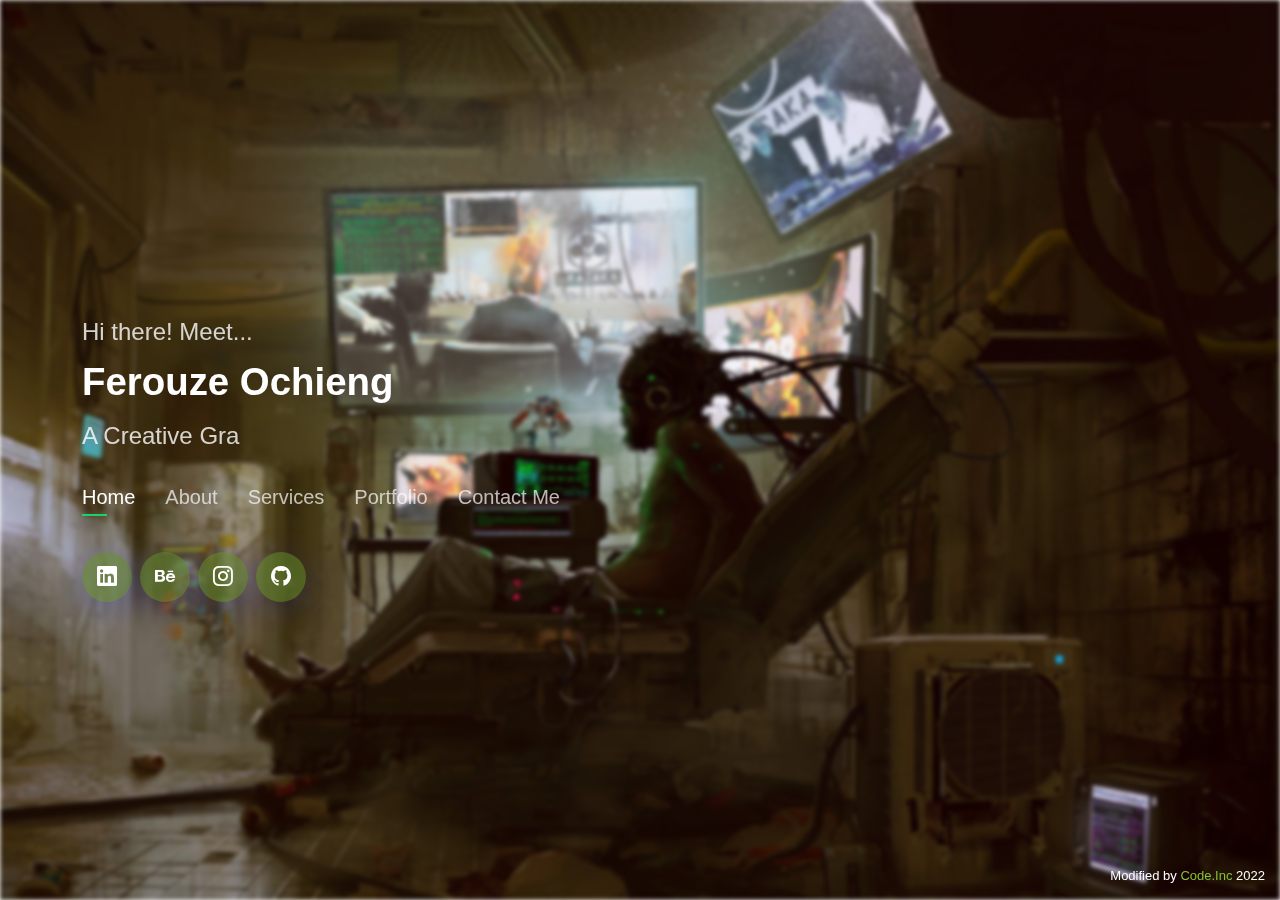
==== index.html @ 4073a0ee "icons" ====
﻿<!DOCTYPE html>
<html lang="en">

<head>
    <meta charset="utf-8">
    <meta content="width=device-width, initial-scale=1.0" name="viewport">
    <title>Ferouze Portfolio</title>
    <meta name="robots" content="noindex, nofollow">
    <meta content="" name="description">
    <meta content="" name="keywords">
    <link rel="icon" href="assets/img/logo-1.ico">
    <link href="assets/vendor/bootstrap/css/bootstrap.min.css" rel="stylesheet">
    <link href="assets/vendor/bootstrap-icons/bootstrap-icons.css" rel="stylesheet">
    <link href="assets/vendor/boxicons/css/boxicons.min.css" rel="stylesheet">
    <link href="assets/vendor/glightbox/css/glightbox.min.css" rel="stylesheet">
    <link href="assets/vendor/remixicon/remixicon.css" rel="stylesheet">
    <link href="assets/vendor/swiper/swiper-bundle.min.css" rel="stylesheet">
    <link href="assets/css/style.css" rel="stylesheet">
</head>

<body>
    <header id="header">
        <div class="container">
            <h2 class="pb-2">Hi there! Meet...</h2>
            <h1><a href="index.html">Ferouze Ochieng</a></h1>
            <div id="typeHeight">
                <h2 id="app"><span></span></h2>
            </div>
            <nav id="navbar" class="navbar">
                <ul>
                    <li><a class="nav-link active" href="#header">Home</a></li>
                    <li><a class="nav-link" href="#about">About</a></li>
                    <!-- <li><a class="nav-link" href="#resume">Résumé</a></li> -->
                    <li><a class="nav-link" href="#services">Services</a></li>
                    <li><a class="nav-link" href="#portfolio">Portfolio</a></li>
                    <li><a class="nav-link" href="#contact">Contact Me</a></li>
                </ul> <i class="bi bi-list mobile-nav-toggle"></i>
            </nav>
            <div class="social-links">
                <a href="https://www.linkedin.com/in/ferouze-ochieng-506a71135/" target=”_blank” class="linkedin"><i
                        class="bi bi-linkedin"></i></a>
                <a href="https://www.behance.net/ferouze" target=”_blank” class="behance"><i class="bi bi-behance"></i></a>
                <a href="https://www.instagram.com/zestdigital_media/" target=”_blank” class="instagram"><i class="bi bi-instagram"></i></a>
                <a href="https://github.com/ferouzewere" target=”_blank” class="github"><i class="bi bi-github"></i></a>
            </div>
        </div>
    </header>
    <section id="about" class="about">
        <div class="about-me container">
            <div class="section-title">
                <h2>About</h2>
                <p>Get to know me</p>
            </div>
            <div class="row">
                <div class="col-lg-4" data-aos="fade-right"> <img src="assets/img/oj.jpg" class="img-fluid" alt="">
                </div>
                <div class="col-lg-8 pt-4 pt-lg-0 content" data-aos="fade-left">
                    <h3>Ferouze Jerry Ochieng</h3>
                    <div class="row">
                        <div class="resume-item pb-0">
                            <h4>Graphic Designer &amp; Web Developer</h4>
                            <p class="bio-text">
                                <em>
                                    As an experienced graphic designer, I am passionate about helping
                                    brands transition seamlessly into the digital and mobile worlds. <br><br>
                                    
                                    I create visually compelling media that enhances
                                    your brand's presence both online and in-office. My goal is to drive digital growth and innovation by fostering
                                    engagement through strategic digital design. <br><br>
                                    
                                    Outside of work, I enjoy spending time with loved ones, swimming, playing video games, and exploring the outdoors.
                                </em>
                            </p>
                            <div class="socials">
                                <a href="https://wa.me/254701191110?text=" target="_blank" class="whatsapp"><i class="bi bi-whatsapp"></i></a>
                                <a href="https://www.linkedin.com/in/ferouze-ochieng-506a71135/" target=”_blank” class="linkedin"><i
                                        class="bi bi-linkedin"></i></a>
                                <a href="https://www.behance.net/ferouze" target=”_blank” class="behance"><i class="bi bi-behance"></i></a>
                                <a href="https://www.instagram.com/zestdigital_media/" target=”_blank” class="instagram"><i
                                        class="bi bi-instagram"></i></a>
                                <a href="https://github.com/ferouzewere" target=”_blank” class="github"><i class="bi bi-github"></i></a>
                            </div>
                        </div>
                        <div class="col-lg-6">
                            
                            <!-- <ul>
                                <li><i class="bi bi-chevron-right"></i> <strong>Age:</strong>
                                    <p id="age"></p>
                                </li>
                                <li><i class="bi bi-chevron-right"></i> <strong>Website:</strong>
                                    <span><a href="https://github.com/ferouzewere">View my decorated Projects</a></span>
                                </li>
                                <li><i class="bi bi-chevron-right"></i> <strong>Mobile:</strong> <span><a
                                            href="https://wa.me/254701191110?text=">Whatsapp Me</a></span></li>
                                <li><i class="bi bi-chevron-right"></i> <strong>City:</strong> <span>Nairobi,
                                        KENYA</span></li>
                            </ul> -->
                        </div>
                        <div class="col-lg-6">
                            <!-- <ul>
                                <li><i class="bi bi-chevron-right"></i> <strong>Degree:</strong> <span>B.Sc. Information
                                        Technology</span>
                                </li>
                                <li><i class="bi bi-chevron-right"></i> <strong>E-Mail:</strong> <span><a
                                            href="/cdn-cgi/l/email-protection" class="__cf_email__"
                                            data-cfemail="13767e727a7f53766b727e637f763d707c7e">[email&#160;protected]</a></span>
                                </li>
                                <li><i class="bi bi-chevron-right"></i> <strong>Freelance:</strong>
                                    <span>Available</span>
                                </li>
                            </ul> -->
                        </div>
                    </div>
                    <!-- <p> Officiis eligendi itaque labore et dolorum mollitia officiis optio vero. Quisquam sunt adipisci
                        omnis et ut. Nulla accusantium dolor incidunt officia tempore. Et eius omnis. Cupiditate ut
                        dicta maxime officiis quidem quia. Sed et consectetur qui quia repellendus itaque neque. Aliquid
                        amet quidem ut quaerat cupiditate. Ab et eum qui repellendus omnis culpa magni laudantium
                        dolores.</p> -->
                </div>
            </div>
        </div>
        <!-- <div class="counts container">
            <div class="row">
                <div class="col-lg-3 col-md-6">
                    <div class="count-box"> <i class="bi bi-emoji-smile"></i> <span data-purecounter-start="0"
                            data-purecounter-end="3" data-purecounter-duration="1" class="purecounter"></span>
                        <p>Happy Clients</p>
                    </div>
                </div>
                <div class="col-lg-3 col-md-6 mt-5 mt-md-0">
                    <div class="count-box"> <i class="bi bi-journal-richtext"></i> <span data-purecounter-start="0"
                            data-purecounter-end="4" data-purecounter-duration="1" class="purecounter"></span>
                            <p>Projects</p>
                    </div>
                </div>
                <div class="col-lg-3 col-md-6 mt-5 mt-lg-0">
                    <div class="count-box"> <i class="bi bi-headset"></i> <span data-purecounter-start="0"
                            data-purecounter-end="420" data-purecounter-duration="1" class="purecounter"></span>
                            <p>Hours Of Support</p>
                    </div>
                </div>
                <div class="col-lg-3 col-md-6 mt-5 mt-lg-0">
                    <div class="count-box"> <i class="bi bi-award"></i> <span data-purecounter-start="0"
                            data-purecounter-end="2" data-purecounter-duration="1" class="purecounter"></span>
                        <p>Awards</p>
                    </div>
                </div>
            </div>
        </div> -->
        
        <div class="resume container">
            <div class="section-title">
                <h2>Résumé</h2>
                <p>Peep My Résumé</p>
            </div>
            <div class="row">
                <div class="col-lg-6">
                    
                    <h3 class="resume-title">Education</h3>
                    <div class="resume-item">
                        <h4>B.Sc. Information Technology</h4>
                        <h5>2017 - 2022</h5>
                        <p><em>Multimedia University of Kenya, Nairobi</em></p>
                        <!-- <p>Qui deserunt veniam. Et sed aliquam labore tempore sed quisquam iusto autem sit. Ea vero
                                    voluptatum qui ut dignissimos deleniti nerada porti sand markend</p> -->
                    </div>
                    <h3 class="resume-title">Professional Experience</h3>
                    <div class="resume-item">
                        <h4>Digital Strategist</h4>
                        <h5>2023 - 2024</h5>
                        <p><em>Treasure Communications Ltd., Nairobi</em></p>
                        <p>
                        <ul>
                            <!-- <li>Provide comprehensive IT support, addressing end-users' hardware and software issues, while conducting training sessions
                                                        to enhance team expertise.</li>
                                                        <li>Design and create graphics for diverse digital platforms, contributing to the organization's visual identity.
                                                        Collaborate with cross-functional IT teams to meet project goals and timelines.</li>
                                                        <li>Manage user accounts, access control permissions, and monitor system performance for optimal scalability.</li>
                                                        <li>Set up and maintain hardware devices, install/update software applications, and troubleshoot network connectivity
                                                        issues.</li>
                                                        <li>Diagnose and coordinate repairs for hardware faults through vendor collaboration.</li> -->
                            <li>Graphic Design</li>
                            <li>Social Media Management</li>
                            <li>Applications Management</li>
                            <li>IT Support</li>
                            <li>Training</li>
                        </ul>
                    </div>
                </div>
                <div class="col-lg-6">
                    
                    <div class="resume-item">
                        <h4>Graphic Design and Web Development Apprentice</h4>
                        <h5>Septermber, 2022 - January, 2023</h5>
                        <p><em>Tunapanda Institute, Nairobi</em></p>
                        <p>
                        <ul>
                            <li>Part of the planning, execution and review of the graphic design, programming, and
                                communication materials</li>
                            <li>Coaching trainees through all the development stages of their projects</li>
                        </ul>
                    </div>
                    <div class="resume-item">
                        <h4>I.T Student Intern</h4>
                        <h5>May 2019 - July 2019</h5>
                        <p><em>Mobipol Limited, Nairobi</em></p>
                        <p>
                        <ul>
                            <li>Created user manuals for developed systems</li>
                            <li>Installation of and troubleshooting end-user systems</li>
                            <li>Server maintenance</li>
                        </ul>
                    </div>
                    <div class="text-center">
                        <a href="assets/Downloads/FEROUZE JERRY OCHIENG CV.pdf" download="FEROUZE CV"><button type="button"
                                class="btn">Download File</button></a>
                    </div>
                </div>
            </div>
        </div>

        <div class="tools container">
            <div class="section-title">
                <h2>Tools</h2>
                <p>My go-to Tools</p>
            </div>
            <div class="">
                <ul>
                    <li><a href="https://www.flaticon.com/free-icons/indesign" title="indesign icons"></a></li>
                </ul>
            </div>
            <!-- <div class="row skills-content">
                <div class="col-lg-6">
                    <div class="progress"> <span class="skill">Bootstrap <i class="val">90%</i></span>
                        <div class="progress-bar-wrap">
                            <div class="progress-bar" role="progressbar" aria-valuenow="90" aria-valuemin="0"
                            aria-valuemax="100"></div>
                        </div>
                    </div>
                    <div class="progress"> <span class="skill">JavaScript <i class="val">45%</i></span>
                        <div class="progress-bar-wrap">
                            <div class="progress-bar" role="progressbar" aria-valuenow="45" aria-valuemin="0"
                                aria-valuemax="100"></div>
                        </div>
                    </div>
                    <div class="progress"> <span class="skill">SQL <i class="val">45%</i></span>
                        <div class="progress-bar-wrap">
                            <div class="progress-bar" role="progressbar" aria-valuenow="45" aria-valuemin="0"
                                aria-valuemax="100"></div>
                        </div>
                    </div>
                    <div class="progress"> <span class="skill">WordPress/CMS <i class="val">70%</i></span>
                        <div class="progress-bar-wrap">
                            <div class="progress-bar" role="progressbar" aria-valuenow="70" aria-valuemin="0"
                            aria-valuemax="100"></div>
                        </div>
                        </div>
                    </div>
                    <div class="col-lg-6">

                    <div class="progress"> <span class="skill">Git & GitHub <i class="val">80%</i></span>
                        <div class="progress-bar-wrap">
                            <div class="progress-bar" role="progressbar" aria-valuenow="80" aria-valuemin="0"
                                aria-valuemax="100"></div>
                        </div>
                    </div>
                    <div class="progress"> <span class="skill">Graphic Design <i class="val">50%</i></span>
                        <div class="progress-bar-wrap">
                            <div class="progress-bar" role="progressbar" aria-valuenow="50" aria-valuemin="0"
                                aria-valuemax="100"></div>
                        </div>
                    </div>
                </div>
            </div> -->
        </div>
        <!-- <div class="interests container">
            <div class="section-title">
                <h2>Interests</h2>
            </div>
            <div class="row">
                <div class="col-lg-3 col-md-4">
                    <div class="icon-box"> <i class="ri-store-line" style="color: #ffbb2c;"></i>
                        <h3>Lorem Ipsum</h3>
                    </div>
                </div>
                <div class="col-lg-3 col-md-4 mt-4 mt-md-0">
                    <div class="icon-box"> <i class="ri-bar-chart-box-line" style="color: #5578ff;"></i>
                        <h3>Dolor Sitema</h3>
                    </div>
                </div>
                <div class="col-lg-3 col-md-4 mt-4 mt-md-0">
                    <div class="icon-box"> <i class="ri-calendar-todo-line" style="color: #e80368;"></i>
                        <h3>Sed perspiciatis</h3>
                    </div>
                </div>
                <div class="col-lg-3 col-md-4 mt-4 mt-lg-0">
                    <div class="icon-box"> <i class="ri-paint-brush-line" style="color: #e361ff;"></i>
                        <h3>Magni Dolores</h3>
                    </div>
                </div>
                <div class="col-lg-3 col-md-4 mt-4">
                    <div class="icon-box"> <i class="ri-database-2-line" style="color: #47aeff;"></i>
                        <h3>Nemo Enim</h3>
                    </div>
                </div>
                <div class="col-lg-3 col-md-4 mt-4">
                    <div class="icon-box"> <i class="ri-gradienter-line" style="color: #ffa76e;"></i>
                        <h3>Eiusmod Tempor</h3>
                    </div>
                </div>
                <div class="col-lg-3 col-md-4 mt-4">
                    <div class="icon-box"> <i class="ri-file-list-3-line" style="color: #11dbcf;"></i>
                        <h3>Midela Teren</h3>
                    </div>
                </div>
                <div class="col-lg-3 col-md-4 mt-4">
                    <div class="icon-box"> <i class="ri-price-tag-2-line" style="color: #4233ff;"></i>
                        <h3>Pira Neve</h3>
                    </div>
                </div>
                <div class="col-lg-3 col-md-4 mt-4">
                    <div class="icon-box"> <i class="ri-anchor-line" style="color: #b2904f;"></i>
                        <h3>Dirada Pack</h3>
                    </div>
                </div>
                <div class="col-lg-3 col-md-4 mt-4">
                    <div class="icon-box"> <i class="ri-disc-line" style="color: #b20969;"></i>
                        <h3>Music</h3>
                    </div>
                </div>
                <div class="col-lg-3 col-md-4 mt-4">
                    <div class="icon-box"> <i class="ri-base-station-line" style="color: #ff5828;"></i>
                        <h3>Verdo Park</h3>
                    </div>
                </div>
                <div class="col-lg-3 col-md-4 mt-4">
                    <div class="icon-box"> <i class="ri-fingerprint-line" style="color: #29cc61;"></i>
                        <h3>Cybersecurity</h3>
                    </div>
                </div>
            </div>
        </div> -->
        <!-- <div class="testimonials container">
            <div class="section-title">
                <h2>Testimonials</h2>
            </div>
            <div class="testimonials-slider swiper" data-aos="fade-up" data-aos-delay="100">
                <div class="swiper-wrapper">
                    <div class="swiper-slide">
                        <div class="testimonial-item">
                            <p> <i class="bx bxs-quote-alt-left quote-icon-left"></i> Proin iaculis purus consequat sem
                                cure digni ssim donec porttitora entum suscipit rhoncus. Accusantium quam, ultricies
                                eget id, aliquam eget nibh et. Maecen aliquam, risus at semper. <i
                                    class="bx bxs-quote-alt-right quote-icon-right"></i></p> <img
                                src="assets/img/testimonials/testimonials-1.jpg" class="testimonial-img" alt="">
                            <h3>Saul Goodman</h3>
                            <h4>Ceo &amp; Founder</h4>
                        </div>
                    </div>
                    <div class="swiper-slide">
                        <div class="testimonial-item">
                            <p> <i class="bx bxs-quote-alt-left quote-icon-left"></i> Export tempor illum tamen malis
                                malis eram quae irure esse labore quem cillum quid cillum eram malis quorum velit fore
                                eram velit sunt aliqua noster fugiat irure amet legam anim culpa. <i
                                    class="bx bxs-quote-alt-right quote-icon-right"></i></p> <img
                                src="assets/img/testimonials/testimonials-2.jpg" class="testimonial-img" alt="">
                            <h3>Sara Wilsson</h3>
                            <h4>Designer</h4>
                        </div>
                    </div>
                    <div class="swiper-slide">
                        <div class="testimonial-item">
                            <p> <i class="bx bxs-quote-alt-left quote-icon-left"></i> Enim nisi quem export duis labore
                                cillum quae magna enim sint quorum nulla quem veniam duis minim tempor labore quem eram
                                duis noster aute amet eram fore quis sint minim. <i
                                    class="bx bxs-quote-alt-right quote-icon-right"></i></p> <img
                                src="assets/img/testimonials/testimonials-3.jpg" class="testimonial-img" alt="">
                            <h3>Jena Karlis</h3>
                            <h4>Store Owner</h4>
                        </div>
                    </div>
                    <div class="swiper-slide">
                        <div class="testimonial-item">
                            <p> <i class="bx bxs-quote-alt-left quote-icon-left"></i> Fugiat enim eram quae cillum
                                dolore dolor amet nulla culpa multos export minim fugiat minim velit minim dolor enim
                                duis veniam ipsum anim magna sunt elit fore quem dolore labore illum veniam. <i
                                    class="bx bxs-quote-alt-right quote-icon-right"></i></p> <img
                                src="assets/img/testimonials/testimonials-4.jpg" class="testimonial-img" alt="">
                            <h3>Matt Brandon</h3>
                            <h4>Freelancer</h4>
                        </div>
                    </div>
                    <div class="swiper-slide">
                        <div class="testimonial-item">
                            <p> <i class="bx bxs-quote-alt-left quote-icon-left"></i> Quis quorum aliqua sint quem legam
                                fore sunt eram irure aliqua veniam tempor noster veniam enim culpa labore duis sunt
                                culpa nulla illum cillum fugiat legam esse veniam culpa fore nisi cillum quid. <i
                                    class="bx bxs-quote-alt-right quote-icon-right"></i></p> <img
                                src="assets/img/testimonials/testimonials-5.jpg" class="testimonial-img" alt="">
                            <h3>John Larson</h3>
                            <h4>Entrepreneur</h4>
                        </div>
                    </div>
                </div>
                <div class="swiper-pagination"></div>
            </div>
            <div class="owl-carousel testimonials-carousel"></div>
        </div> -->
    </section>
    <section id="services" class="services">
        <div class="container">
            <div class="section-title">
                <h2>Services</h2>
                <p>My Services</p>
            </div>
            <div class="row">
                <div class="col-lg-4 col-md-6 d-flex align-items-stretch">
                    <div class="icon-box">
                        <div class="icon"><i class="bx bxl-dribbble"></i></div>
                        <h4><a href="">Responsive and Mobile Design</a></h4>
                        <p>I specialize in creating mobile-specific designs since most users operate on mobile devices.I
                            also take into account the fact that a website can be visited from
                            a desktop, so all designed websites’ layouts can adapt to any screen size.</p>
                    </div>
                </div>
                <div class="col-lg-4 col-md-6 d-flex align-items-stretch mt-4 mt-md-0">
                    <div class="icon-box">
                        <div class="icon"><i class="bx bx-file"></i></div>
                        <h4><a href="">CMS Design and Development</a></h4>
                        <p>Content Management Systems (CMS) are gaining popularity and the reasons are many. I will
                            help you design the best-in-class, responsive and robust themes for CMS.</p>
                    </div>
                </div>
                <div class="col-lg-4 col-md-6 d-flex align-items-stretch mt-4 mt-lg-0">
                    <div class="icon-box">
                        <div class="icon"><i class="bx bx-paint"></i></div>
                        <h4><a href="">Graphic Design</a></h4>
                        <p>I create stunning visuals for all kinds of projects by combining art and technology. Contract
                            me to work on creating your company brand identity (logos, typography, and color palettes),
                            product packaging, app and website UIs, and posters for events.</p>
                    </div>
                </div>
                <div class="col-lg-4 col-md-6 d-flex align-items-stretch mt-4">
                    <div class="icon-box">
                        <div class="icon"><i class="bx bx-slideshow"></i></div>
                        <h4><a href="">Digital Marketing</a></h4>
                        <p>Quis consequatur saepe eligendi voluptatem consequatur dolor consequuntur</p>
                    </div>
                </div>
                <div class="col-lg-4 col-md-6 d-flex align-items-stretch mt-4">
                    <div class="icon-box">
                        <div class="icon"><i class="bx bx-world"></i></div>
                        <h4><a href="">Maintenance and Support</a></h4>
                        <p>Assign a dedicated programmer to keep your interfaces in line with current trends. I
                            maintain and provide high-quality suport to your applications for enhanced user engagement.
                        </p>
                    </div>
                </div>
                <!--
                <div class="col-lg-4 col-md-6 d-flex align-items-stretch mt-4">
                    <div class="icon-box">
                        <div class="icon"><i class="bx bx-arch"></i></div>
                        <h4><a href="">Divera don</a></h4>
                        <p>Modi nostrum vel laborum. Porro fugit error sit minus sapiente sit aspernatur</p>
                    </div>
                </div> -->
            </div>
            <!-- <div class="text-center mt-4"><a href="#contact"><button id="hire" class="btn">Hire Me</button></a></div> -->
        </div>
    </section>
    <section id="portfolio" class="portfolio">
        <div class="container">
            <div class="section-title">
                <h2>Portfolio</h2>
                <p>Past Projects</p>
            </div>
            <div class="row">
                <div class="col-lg-12 d-flex justify-content-center">
                    <ul id="portfolio-flters">
                        <li data-filter="*" class="filter-active">All</li>
                        <li data-filter=".filter-app">Graphic Design</li>
                        <li data-filter=".filter-web">Web &amp; App Designs</li>
                        <li data-filter=".filter-card">Digital Marketing</li>
                        <li data-filter=".filter-card">Personal Projects</li>
                    </ul>
                </div>
            </div>
            <div class="row portfolio-container">
                <div class="col-lg-4 col-md-6 portfolio-item filter-app">
                    <div class="portfolio-wrap"> <img src="assets/img/portfolio/burgerplace-1.jpg" class="img-fluid"
                            alt="">
                        <div class="portfolio-info">
                            <h4>Graphic Design</h4>
                            <p>Designs</p>
                            <div class="portfolio-links"> <a href="assets/img/portfolio/menu.png"
                                    data-gallery="portfolioGallery" class="portfolio-lightbox" title="App 1"><i
                                        class="bx bx-plus"></i></a> <a href="portfolio-details.html"
                                    data-gallery="portfolioDetailsGallery" data-glightbox="type: external"
                                    class="portfolio-details-lightbox" title="Portfolio Details"><i
                                        class="bx bx-link"></i></a></div>
                        </div>
                    </div>
                </div>
                <div class="col-lg-4 col-md-6 portfolio-item filter-web">
                    <div class="portfolio-wrap"> <img src="assets/img/portfolio/burgerplace-2.jpg" class="img-fluid"
                            alt="">
                        <div class="portfolio-info">
                            <h4>Website Designs</h4>
                            <p>Web</p>
                            <div class="portfolio-links"> <a href="assets/img/portfolio/pro-green.jpg"
                                    data-gallery="portfolioGallery" class="portfolio-lightbox" title="Web 3"><i
                                        class="bx bx-plus"></i></a> <a href="green-peace.html"
                                    data-gallery="portfolioDetailsGallery" data-glightbox="type: external"
                                    class="portfolio-details-lightbox" title="Portfolio Details"><i
                                        class="bx bx-link"></i></a></div>
                        </div>
                    </div>
                </div>
                <div class="col-lg-4 col-md-6 portfolio-item filter-app">
                    <div class="portfolio-wrap"> <img src="assets/img/portfolio/portfolio-3.jpg" class="img-fluid"
                            alt="">
                        <div class="portfolio-info">
                            <h4>Other Projects</h4>
                            <p>Others</p>
                            <div class="portfolio-links"> <a href="assets/img/portfolio/plethora/1.png"
                                    data-gallery="portfolioGallery" class="portfolio-lightbox" title="App 2"><i
                                        class="bx bx-plus"></i></a> <a href="portfolio-details.html"
                                    data-gallery="portfolioDetailsGallery" data-glightbox="type: external"
                                    class="portfolio-details-lightbox" title="Portfolio Details"><i
                                        class="bx bx-link"></i></a></div>
                        </div>
                    </div>
                </div>
                <!-- <div class="col-lg-4 col-md-6 portfolio-item filter-card">
                    <div class="portfolio-wrap"> <img src="assets/img/portfolio/portfolio-4.jpg" class="img-fluid"
                            alt="">
                        <div class="portfolio-info">
                            <h4>Card 2</h4>
                            <p>Card</p>
                            <div class="portfolio-links"> <a href="assets/img/portfolio/portfolio-4.jpg"
                                    data-gallery="portfolioGallery" class="portfolio-lightbox" title="Card 2"><i
                                        class="bx bx-plus"></i></a> <a href="portfolio-details.html"
                                    data-gallery="portfolioDetailsGallery" data-glightbox="type: external"
                                    class="portfolio-details-lightbox" title="Portfolio Details"><i
                                        class="bx bx-link"></i></a></div>
                        </div>
                    </div>
                </div>
                <div class="col-lg-4 col-md-6 portfolio-item filter-web">
                    <div class="portfolio-wrap"> <img src="assets/img/portfolio/portfolio-5.jpg" class="img-fluid"
                            alt="">
                        <div class="portfolio-info">
                            <h4>Web 2</h4>
                            <p>Web</p>
                            <div class="portfolio-links"> <a href="assets/img/portfolio/portfolio-5.jpg"
                                    data-gallery="portfolioGallery" class="portfolio-lightbox" title="Web 2"><i
                                        class="bx bx-plus"></i></a> <a href="portfolio-details.html"
                                    data-gallery="portfolioDetailsGallery" data-glightbox="type: external"
                                    class="portfolio-details-lightbox" title="Portfolio Details"><i
                                        class="bx bx-link"></i></a></div>
                        </div>
                    </div>
                </div>
                <div class="col-lg-4 col-md-6 portfolio-item filter-app">
                    <div class="portfolio-wrap"> <img src="assets/img/portfolio/portfolio-6.jpg" class="img-fluid"
                            alt="">
                        <div class="portfolio-info">
                            <h4>App 3</h4>
                            <p>App</p>
                            <div class="portfolio-links"> <a href="assets/img/portfolio/portfolio-6.jpg"
                                    data-gallery="portfolioGallery" class="portfolio-lightbox" title="App 3"><i
                                        class="bx bx-plus"></i></a> <a href="portfolio-details.html"
                                    data-gallery="portfolioDetailsGallery" data-glightbox="type: external"
                                    class="portfolio-details-lightbox" title="Portfolio Details"><i
                                        class="bx bx-link"></i></a></div>
                        </div>
                    </div>
                </div>
                <div class="col-lg-4 col-md-6 portfolio-item filter-card">
                    <div class="portfolio-wrap"> <img src="assets/img/portfolio/portfolio-7.jpg" class="img-fluid"
                            alt="">
                        <div class="portfolio-info">
                            <h4>Card 1</h4>
                            <p>Card</p>
                            <div class="portfolio-links"> <a href="assets/img/portfolio/portfolio-7.jpg"
                                    data-gallery="portfolioGallery" class="portfolio-lightbox" title="Card 1"><i
                                        class="bx bx-plus"></i></a> <a href="portfolio-details.html"
                                    data-gallery="portfolioDetailsGallery" data-glightbox="type: external"
                                    class="portfolio-details-lightbox" title="Portfolio Details"><i
                                        class="bx bx-link"></i></a></div>
                        </div>
                    </div>
                </div>
                <div class="col-lg-4 col-md-6 portfolio-item filter-card">
                    <div class="portfolio-wrap"> <img src="assets/img/portfolio/portfolio-8.jpg" class="img-fluid"
                            alt="">
                        <div class="portfolio-info">
                            <h4>Card 3</h4>
                            <p>Card</p>
                            <div class="portfolio-links"> <a href="assets/img/portfolio/portfolio-8.jpg"
                                    data-gallery="portfolioGallery" class="portfolio-lightbox" title="Card 3"><i
                                        class="bx bx-plus"></i></a> <a href="portfolio-details.html"
                                    data-gallery="portfolioDetailsGallery" data-glightbox="type: external"
                                    class="portfolio-details-lightbox" title="Portfolio Details"><i
                                        class="bx bx-link"></i></a></div>
                        </div>
                    </div>
                </div>
                <div class="col-lg-4 col-md-6 portfolio-item filter-web">
                    <div class="portfolio-wrap"> <img src="assets/img/portfolio/portfolio-9.jpg" class="img-fluid"
                            alt="">
                        <div class="portfolio-info">
                            <h4>Web 3</h4>
                            <p>Web</p>
                            <div class="portfolio-links"> <a href="assets/img/portfolio/portfolio-9.jpg"
                                    data-gallery="portfolioGallery" class="portfolio-lightbox" title="Web 3"><i
                                        class="bx bx-plus"></i></a> <a href="portfolio-details.html"
                                    data-gallery="portfolioDetailsGallery" data-glightbox="type: external"
                                    class="portfolio-details-lightbox" title="Portfolio Details"><i
                                        class="bx bx-link"></i></a></div>
                        </div>
                    </div>
                </div> -->
            </div>
        </div>
    </section>
    <section id="contact" class="contact">
        <div class="container">
            <div class="section-title">
                <h2>Contact</h2>
                <p>Get In Touch</p>
            </div>
            <div class="row mt-2">
                <div class="col-md-6 d-flex align-items-stretch">
                    <div class="info-box"> <i class="bx bx-map"></i>
                        <h3>My Address</h3>
                        <p>Nairobi, KENYA</p>
                    </div>
                </div>
                <div class="col-md-6 mt-4 mt-md-0 d-flex align-items-stretch">
                    <div class="info-box"> <i class="bx bx-share-alt"></i>
                        <h3>Social Profiles</h3>
                        <div class="social-links">
                            <a href="https://www.linkedin.com/in/ferouze-ochieng-506a71135/" target=”_blank” class="linkedin"><i
                                    class="bi bi-linkedin"></i></a>
                            <a href="https://www.behance.net/ferouze" target=”_blank” class="behance"><i class="bi bi-behance"></i></a>
                            <a href="https://www.instagram.com/zestdigital_media/" target=”_blank” class="instagram"><i
                                    class="bi bi-instagram"></i></a>
                            <a href="https://github.com/ferouzewere" target=”_blank” class="github"><i class="bi bi-github"></i></a>
                            <a href="https://wa.me/254701191110?text=" target="_blank" class="whatsapp"><i class="bi bi-whatsapp"></i></a>
                        </div>
                    </div>
                </div>
            </div>
        </div>
    </section>

    <div class="credits"> Modified by <a href="#">Code.Inc</a> 2022</div>
    <script src="assets/vendor/purecounter/purecounter_vanilla.js"></script>
    <script src="assets/vendor/bootstrap/js/bootstrap.bundle.min.js"></script>
    <script src="assets/vendor/glightbox/js/glightbox.min.js"></script>
    <script src="assets/vendor/isotope-layout/isotope.pkgd.min.js"></script>
    <script src="assets/vendor/swiper/swiper-bundle.min.js"></script>
    <script src="assets/vendor/waypoints/noframework.waypoints.js"></script>
    <script src="assets/vendor/php-email-form/validate.js"></script>
    <script src="assets/js/main.js"></script>
    <script async="" src='../../../gtag/js?id=G-P7JSYB1CSP'></script>
    <script src="assets/js/typewriter.js"></script>
    <script src="assets/js/age.js"></script>
    <script>if (window.self == window.top) { window.dataLayer = window.dataLayer || []; function gtag() { dataLayer.push(arguments); } gtag('js', new Date()); gtag('config', 'G-P7JSYB1CSP'); }</script>
</body>

</html>
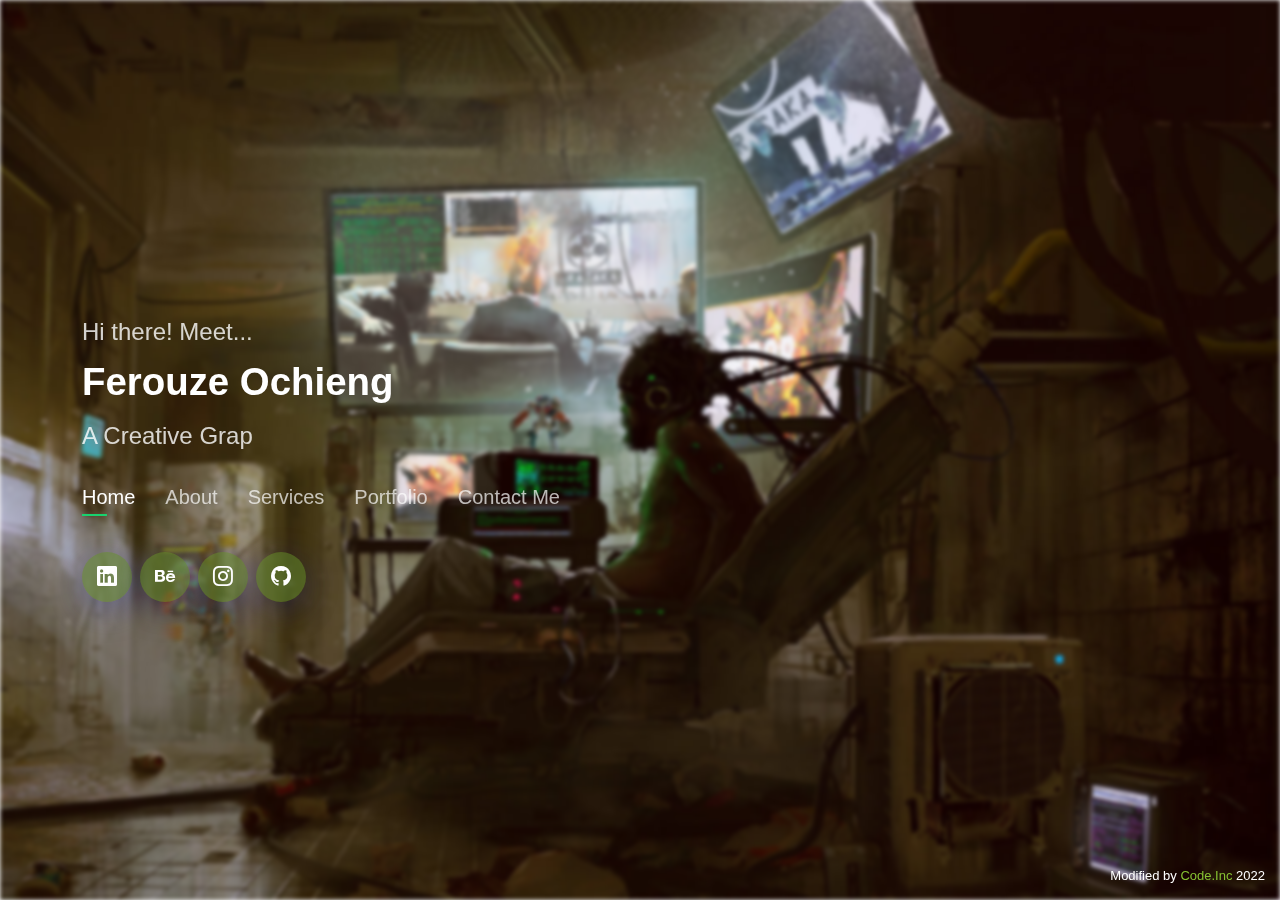
==== commit 43403ed7: "tools img" ====
--- a/index.html
+++ b/index.html
@@ -224,9 +224,9 @@
                 <h2>Tools</h2>
                 <p>My go-to Tools</p>
             </div>
-            <div class="">
+            <div class="my-tools">
                 <ul>
-                    <li><a href="https://www.flaticon.com/free-icons/indesign" title="indesign icons"></a></li>
+                    <li><a href="/assets/img/icons/illustrator (1).png"></a></li>
                 </ul>
             </div>
             <!-- <div class="row skills-content">
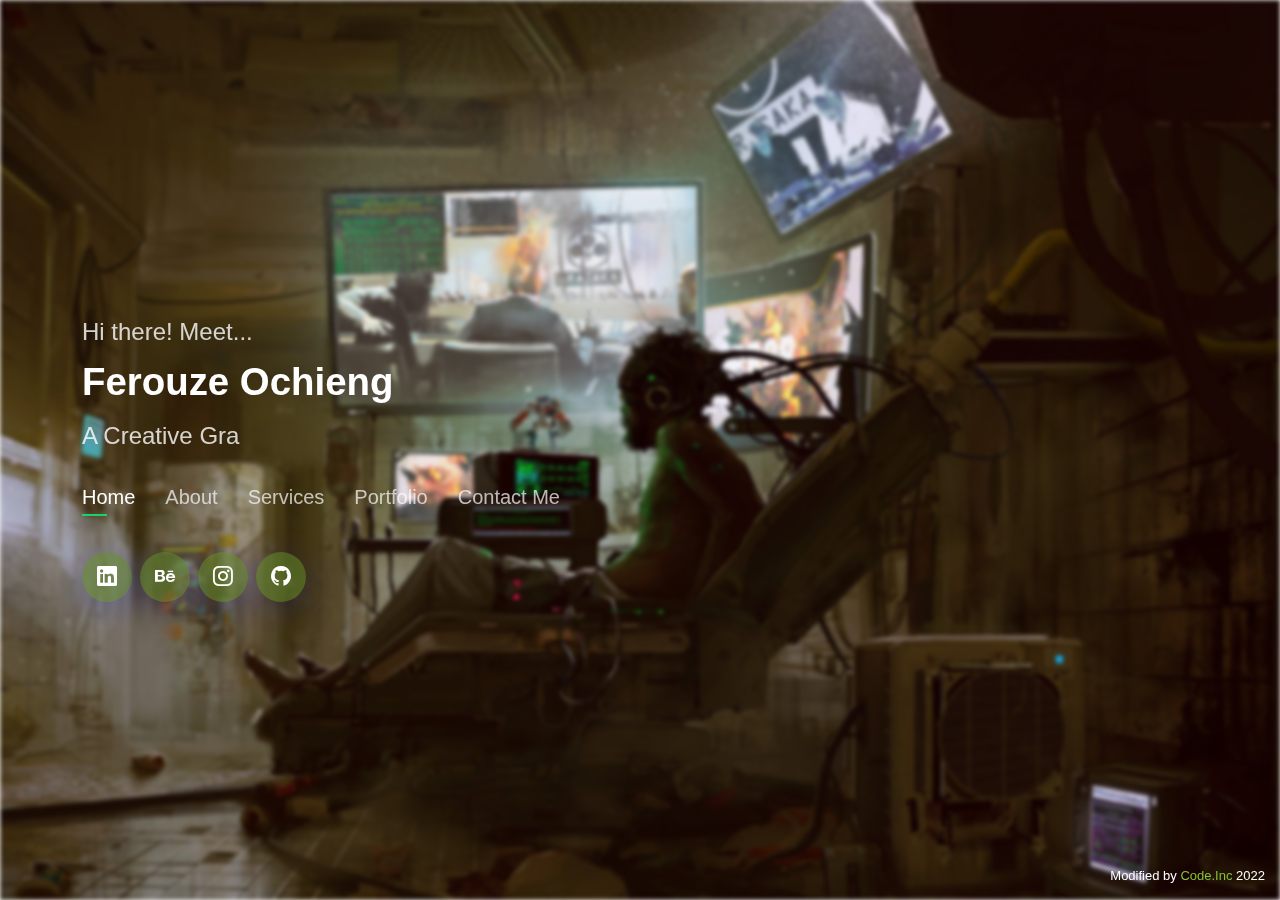
==== commit ec038a62: "tools css" ====
--- a/index.html
+++ b/index.html
@@ -225,8 +225,22 @@
                 <p>My go-to Tools</p>
             </div>
             <div class="my-tools">
-                <ul>
-                    <li><a href="/assets/img/icons/illustrator (1).png"></a></li>
+                <ul class="tools-set">
+                    <li class="tools-items">
+                        <a><img src="/assets/img/icons/illustrator (1).png" alt="illustrator"></a>
+                    </li>
+                    <li>
+                        <a><img src="/assets/img/icons/photoshop (1).png" alt="illustrator"></a>
+                    </li>
+                    <li>
+                        <a><img src="/assets/img/icons/indesign.png" alt="illustrator"></a>
+                    </li>
+                    <li>
+                        <a><img src="/assets/img/icons/after-effects.png" alt="illustrator"></a>
+                    </li>
+                    <li>
+                        <a><img src="/assets/img/icons/figma.png" alt="illustrator"></a>
+                    </li>
                 </ul>
             </div>
             <!-- <div class="row skills-content">
--- a/assets/css/style.css
+++ b/assets/css/style.css
@@ -1247,4 +1247,50 @@
 
 .socials a:hover {
   color: #18d26e;
+}
+
+/* My Tools */
+
+.my-tools {
+  display: flex;
+  justify-content: center;
+  /* Centers the items horizontally */
+  align-items: center;
+  /* Centers the items vertically */
+}
+
+.tools-set {
+  display: flex;
+  justify-content: space-around;
+  /* Evenly distributes space between items */
+  align-items: center;
+  list-style: none;
+  /* Removes default list styling */
+  padding: 0;
+  /* Removes default padding */
+  margin: 0;
+  /* Removes default margin */
+  gap: 20px;
+  /* Adds consistent spacing between items */
+}
+
+.tools-items {
+  display: flex;
+  justify-content: center;
+  align-items: center;
+}
+
+.tools-items a {
+  display: block;
+  /* Ensures the anchor tag behaves as a block element */
+  text-align: center;
+}
+
+.tools-items img {
+  max-width: 50px;
+  /* Sets a maximum width for the images */
+  height: auto;
+  /* Maintains the aspect ratio of images */
+  display: block;
+  /* Removes any potential inline spacing issues */
 }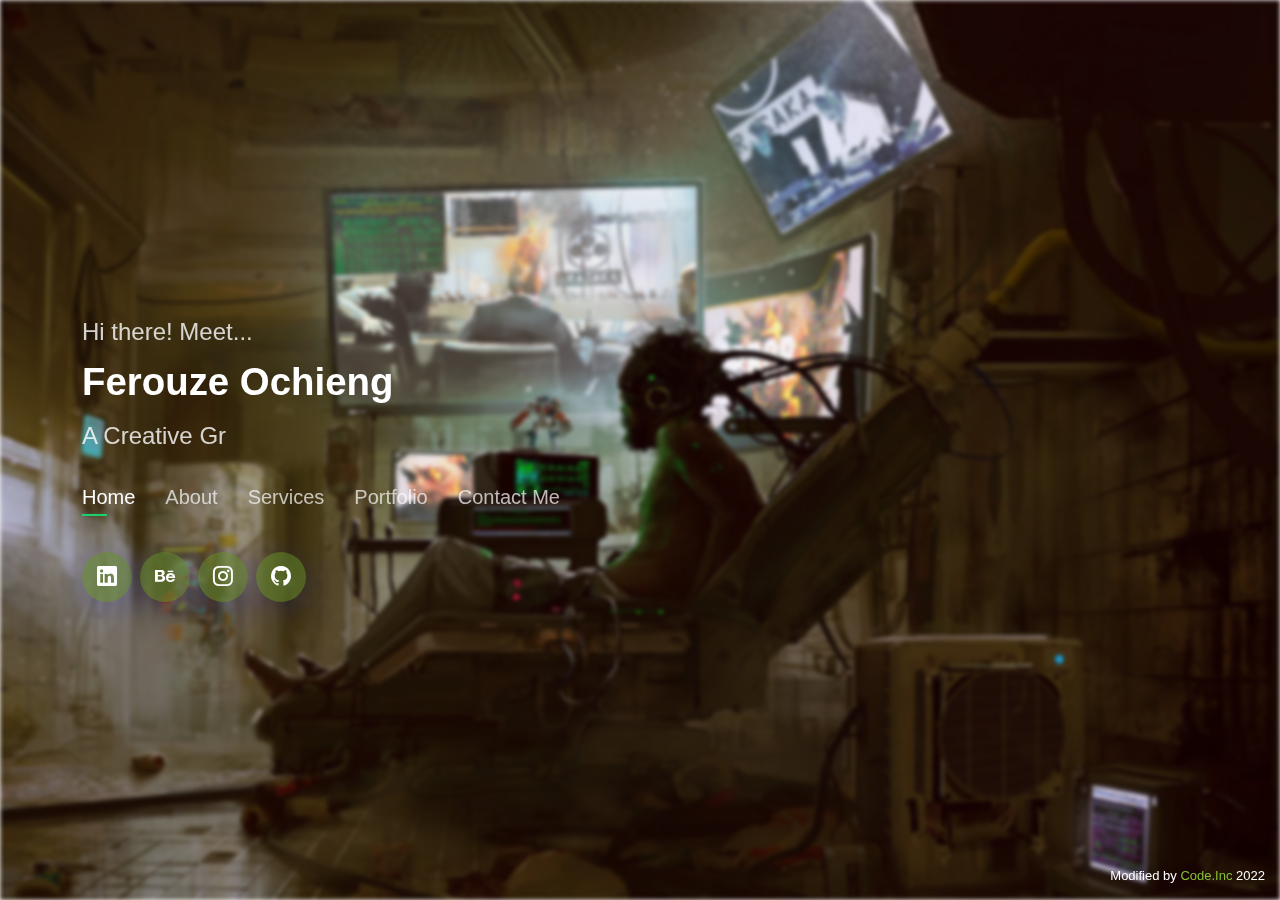
==== commit c7961855: "tools" ====
--- a/index.html
+++ b/index.html
@@ -224,24 +224,28 @@
                 <h2>Tools</h2>
                 <p>My go-to Tools</p>
             </div>
-            <div class="my-tools">
-                <ul class="tools-set">
-                    <li class="tools-items">
-                        <a><img src="/assets/img/icons/illustrator (1).png" alt="illustrator"></a>
-                    </li>
-                    <li>
-                        <a><img src="/assets/img/icons/photoshop (1).png" alt="illustrator"></a>
-                    </li>
-                    <li>
-                        <a><img src="/assets/img/icons/indesign.png" alt="illustrator"></a>
-                    </li>
-                    <li>
-                        <a><img src="/assets/img/icons/after-effects.png" alt="illustrator"></a>
-                    </li>
-                    <li>
-                        <a><img src="/assets/img/icons/figma.png" alt="illustrator"></a>
-                    </li>
-                </ul>
+            <div class="row">
+                <div class="col-lg-6 col-md-12 text-center">
+                    <div class="my-tools">
+                        <ul class="tools-set">
+                            <li class="tools-items">
+                                <a><img src="/assets/img/icons/illustrator (1).png" alt="illustrator"></a>
+                            </li>
+                            <li class="tools-items">
+                                <a><img src="/assets/img/icons/photoshop (1).png" alt="photoshop"></a>
+                            </li>
+                            <li class="tools-items">
+                                <a><img src="/assets/img/icons/indesign.png" alt="indesign"></a>
+                            </li>
+                            <li class="tools-items">
+                                <a><img src="/assets/img/icons/after-effects.png" alt="after-effects"></a>
+                            </li>
+                            <li class="tools-items">
+                                <a><img src="/assets/img/icons/figma.png" alt="figma"></a>
+                            </li>
+                        </ul>
+                    </div>
+                </div>
             </div>
             <!-- <div class="row skills-content">
                 <div class="col-lg-6">
--- a/assets/css/style.css
+++ b/assets/css/style.css
@@ -522,6 +522,72 @@
   margin-top: 20px;
 }
 
+.my-tools {
+  display: flex;
+  justify-content: center;
+  /* Centers the items horizontally */
+  align-items: center;
+  /* Centers the items vertically */
+  padding: 20px;
+  /* Optional padding around the container */
+}
+
+.tools-set {
+  display: flex;
+  justify-content: center;
+  /* Centers the items horizontally */
+  align-items: center;
+  list-style: none;
+  /* Removes default list styling */
+  padding: 0;
+  /* Removes default padding */
+  margin: 0;
+  /* Removes default margin */
+  gap: 20px;
+  /* Adds consistent spacing between items */
+  flex-wrap: wrap;
+  /* Allows items to wrap to the next line on smaller screens */
+}
+
+.tools-items {
+  display: flex;
+  justify-content: center;
+  align-items: center;
+}
+
+.tools-items a {
+  display: block;
+  /* Ensures the anchor tag behaves as a block element */
+  text-align: center;
+}
+
+.tools-items img {
+  width: 64px;
+  /* Default icon size */
+  height: 64px;
+  /* Default icon size */
+  display: block;
+  /* Removes any potential inline spacing issues */
+  object-fit: cover;
+  /* Ensures the image covers the set dimensions without distortion */
+}
+
+/* Responsive adjustments */
+@media (max-width: 768px) {
+  .tools-items img {
+    width: 48px;
+    /* Smaller icon size for tablets and small screens */
+    height: 48px;
+  }
+}
+
+@media (max-width: 480px) {
+  .tools-items img {
+    width: 32px;
+    /* Smallest icon size for mobile screens */
+    height: 32px;
+  }
+}
 
 /*--------------------------------------------------------------
 # Interests
@@ -1247,50 +1313,4 @@
 
 .socials a:hover {
   color: #18d26e;
-}
-
-/* My Tools */
-
-.my-tools {
-  display: flex;
-  justify-content: center;
-  /* Centers the items horizontally */
-  align-items: center;
-  /* Centers the items vertically */
-}
-
-.tools-set {
-  display: flex;
-  justify-content: space-around;
-  /* Evenly distributes space between items */
-  align-items: center;
-  list-style: none;
-  /* Removes default list styling */
-  padding: 0;
-  /* Removes default padding */
-  margin: 0;
-  /* Removes default margin */
-  gap: 20px;
-  /* Adds consistent spacing between items */
-}
-
-.tools-items {
-  display: flex;
-  justify-content: center;
-  align-items: center;
-}
-
-.tools-items a {
-  display: block;
-  /* Ensures the anchor tag behaves as a block element */
-  text-align: center;
-}
-
-.tools-items img {
-  max-width: 50px;
-  /* Sets a maximum width for the images */
-  height: auto;
-  /* Maintains the aspect ratio of images */
-  display: block;
-  /* Removes any potential inline spacing issues */
 }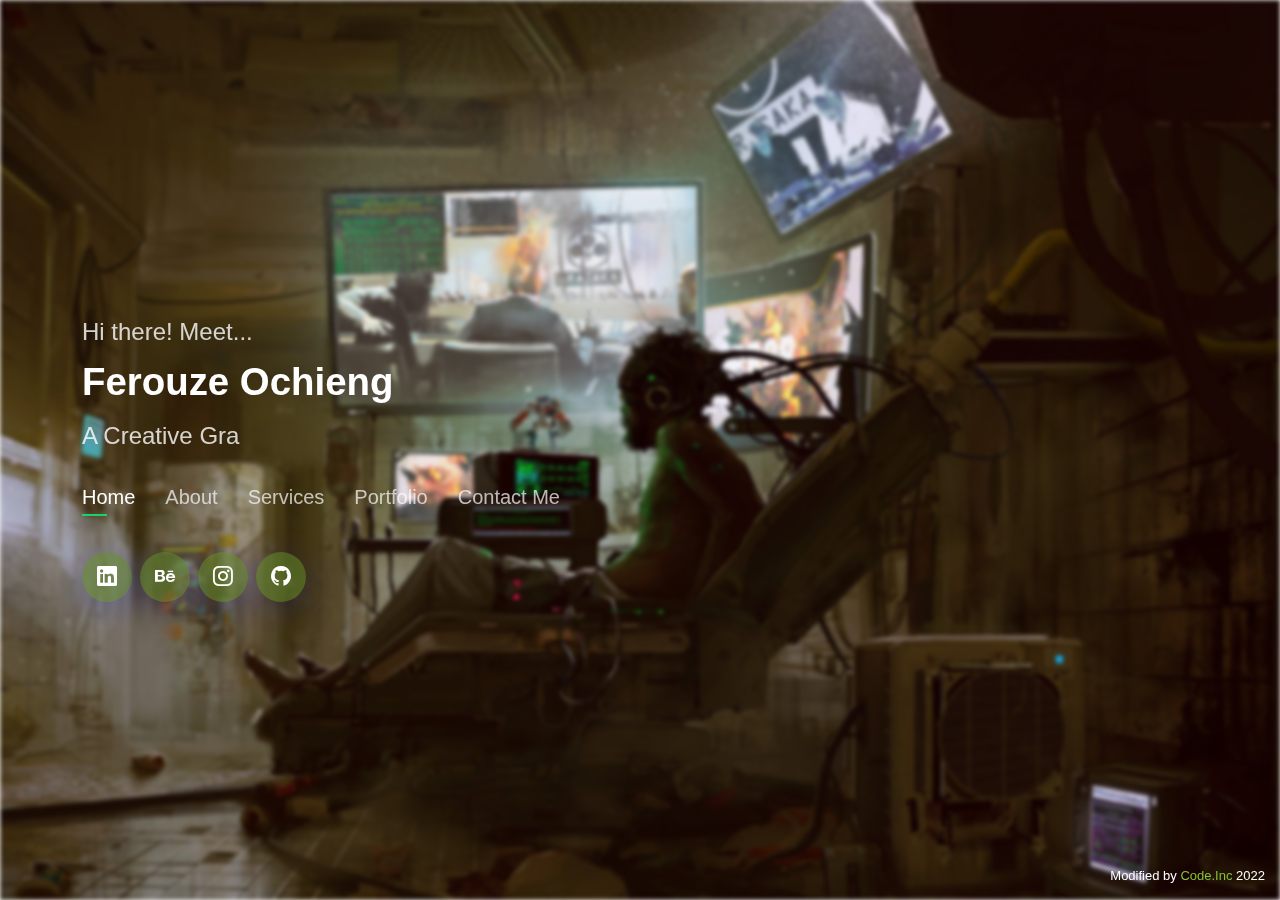
==== commit 6668d331: "fix" ====
--- a/index.html
+++ b/index.html
@@ -224,28 +224,24 @@
                 <h2>Tools</h2>
                 <p>My go-to Tools</p>
             </div>
-            <div class="row">
-                <div class="col-lg-6 col-md-12 text-center">
-                    <div class="my-tools">
-                        <ul class="tools-set">
-                            <li class="tools-items">
-                                <a><img src="/assets/img/icons/illustrator (1).png" alt="illustrator"></a>
-                            </li>
-                            <li class="tools-items">
-                                <a><img src="/assets/img/icons/photoshop (1).png" alt="photoshop"></a>
-                            </li>
-                            <li class="tools-items">
-                                <a><img src="/assets/img/icons/indesign.png" alt="indesign"></a>
-                            </li>
-                            <li class="tools-items">
-                                <a><img src="/assets/img/icons/after-effects.png" alt="after-effects"></a>
-                            </li>
-                            <li class="tools-items">
-                                <a><img src="/assets/img/icons/figma.png" alt="figma"></a>
-                            </li>
-                        </ul>
-                    </div>
-                </div>
+            <div class="my-tools">
+                <ul class="tools-set">
+                    <li class="tools-items">
+                        <a><img src="/assets/img/icons/illustrator (1).png" alt="illustrator"></a>
+                    </li>
+                    <li class="tools-items">
+                        <a><img src="/assets/img/icons/photoshop (1).png" alt="illustrator"></a>
+                    </li>
+                    <li class="tools-items">
+                        <a><img src="/assets/img/icons/indesign.png" alt="illustrator"></a>
+                    </li>
+                    <li class="tools-items">
+                        <a><img src="/assets/img/icons/after-effects.png" alt="illustrator"></a>
+                    </li>
+                    <li class="tools-items">
+                        <a><img src="/assets/img/icons/figma.png" alt="illustrator"></a>
+                    </li>
+                </ul>
             </div>
             <!-- <div class="row skills-content">
                 <div class="col-lg-6">
--- a/assets/css/style.css
+++ b/assets/css/style.css
@@ -525,11 +525,12 @@
 .my-tools {
   display: flex;
   justify-content: center;
-  /* Centers the items horizontally */
+  /* Centers the list horizontally */
   align-items: center;
-  /* Centers the items vertically */
+  /* Centers the list vertically */
   padding: 20px;
   /* Optional padding around the container */
+  margin-bottom: 20px;
 }
 
 .tools-set {
@@ -545,8 +546,6 @@
   /* Removes default margin */
   gap: 20px;
   /* Adds consistent spacing between items */
-  flex-wrap: wrap;
-  /* Allows items to wrap to the next line on smaller screens */
 }
 
 .tools-items {
@@ -563,9 +562,9 @@
 
 .tools-items img {
   width: 64px;
-  /* Default icon size */
+  /* Sets the image width to a mid-sized icon */
   height: 64px;
-  /* Default icon size */
+  /* Sets the image height to a mid-sized icon */
   display: block;
   /* Removes any potential inline spacing issues */
   object-fit: cover;
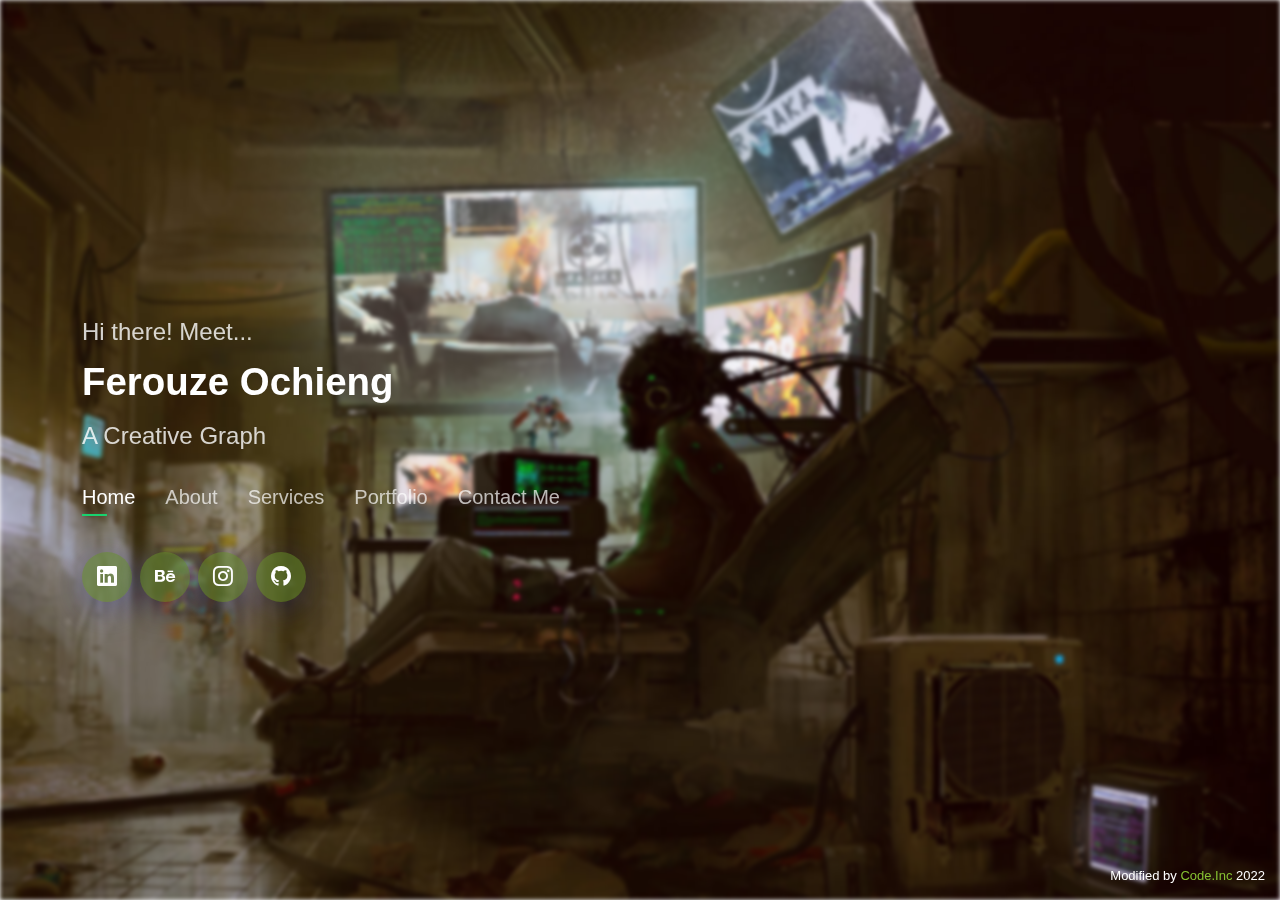
==== commit c6928ceb: "text" ====
--- a/index.html
+++ b/index.html
@@ -62,9 +62,7 @@
                             <p class="bio-text">
                                 <em>
                                     As an experienced graphic designer, I am passionate about helping
-                                    brands transition seamlessly into the digital and mobile worlds. <br><br>
-                                    
-                                    I create visually compelling media that enhances
+                                    brands transition seamlessly into the digital and mobile worlds.I create visually compelling media that enhances
                                     your brand's presence both online and in-office. My goal is to drive digital growth and innovation by fostering
                                     engagement through strategic digital design. <br><br>
                                     
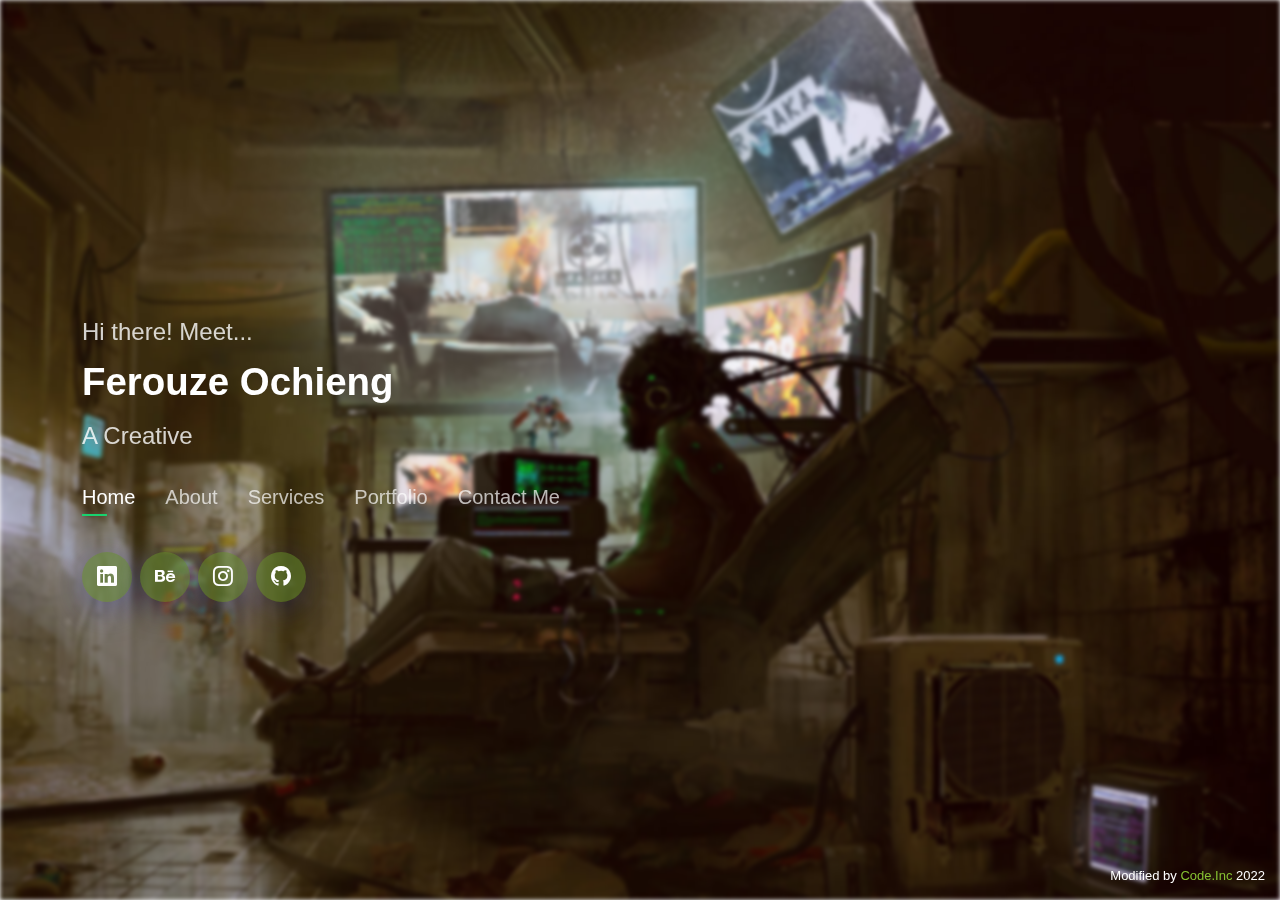
==== commit f6059a30: "text" ====
--- a/index.html
+++ b/index.html
@@ -66,7 +66,7 @@
                                     your brand's presence both online and in-office. My goal is to drive digital growth and innovation by fostering
                                     engagement through strategic digital design. <br><br>
                                     
-                                    Outside of work, I enjoy spending time with loved ones, swimming, playing video games, and exploring the outdoors.
+                                    Away from work, I enjoy spending time with loved ones, swimming, playing video games, and exploring the outdoors.
                                 </em>
                             </p>
                             <div class="socials">
